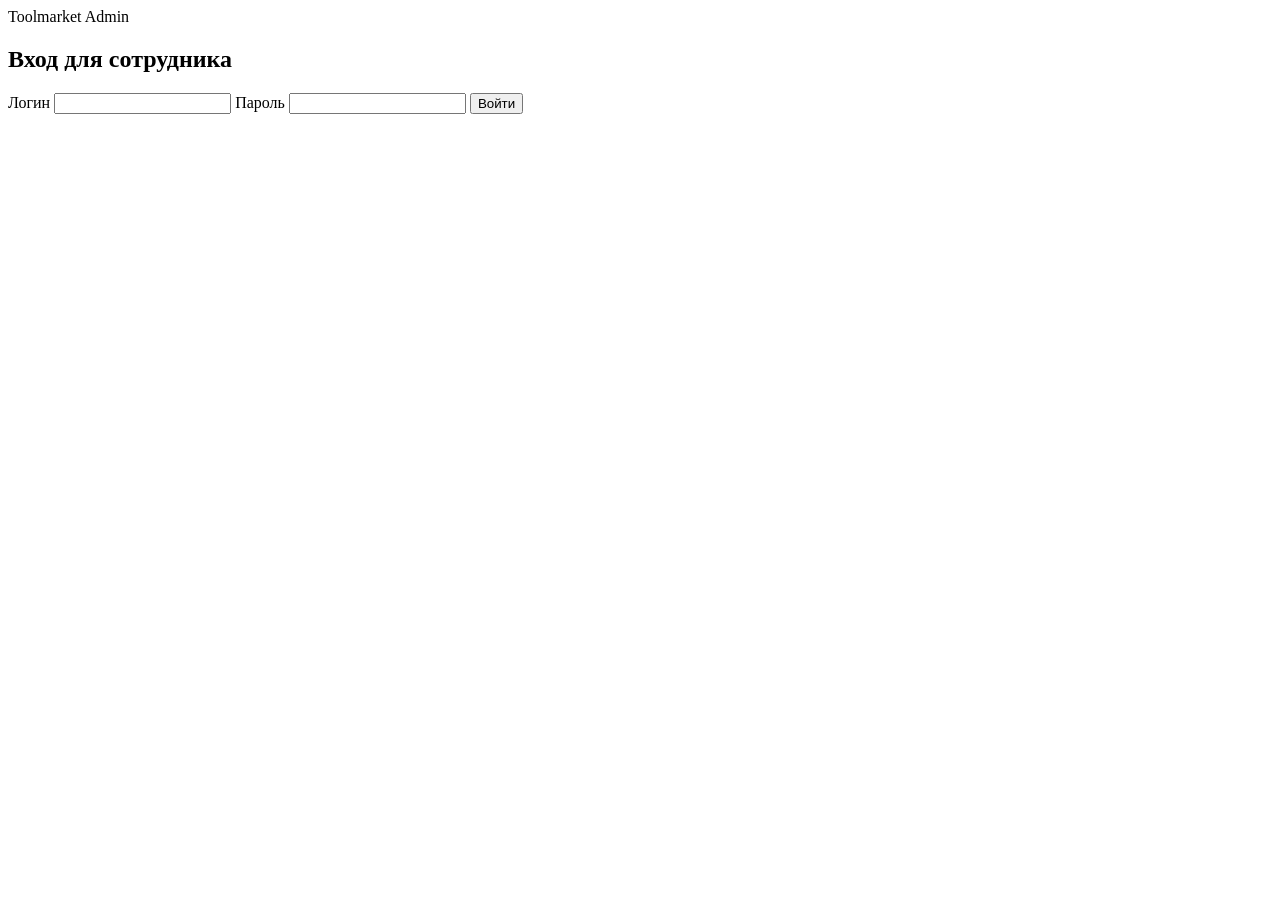
==== employee-gateway/static/index.html @ 9e10725e "api fixes, initial employee-gateway implementation" ====
<!DOCTYPE html>
<html lang="ru">
<head>
  <meta charset="UTF-8" />
  <meta name="viewport" content="width=device-width, initial-scale=1.0" />
  <title>Toolmarket Admin</title>
  <link rel="stylesheet" href="./static/style.css" />
</head>
<body>
  <div class="page-shell">
    <header class="topbar">
      <div class="brand">Toolmarket Admin</div>
      <button id="logoutBtn" class="secondary-button" hidden>Выйти</button>
    </header>

    <main>
      <section id="loginSection" class="card">
        <h1>Вход для сотрудника</h1>
        <form id="loginForm">
          <label>Логин</label>
          <input id="username" type="text" autocomplete="username" required />
          <label>Пароль</label>
          <input id="password" type="password" autocomplete="current-password" required />
          <button type="submit" class="primary-button">Войти</button>
        </form>
        <div id="loginError" class="error-message"></div>
      </section>

      <section id="appSection" hidden>
        <div class="tabs">
          <button data-tab="products" class="tab-button active">Товары</button>
          <button data-tab="categories" class="tab-button">Категории</button>
          <button data-tab="orders" class="tab-button">Заказы</button>
        </div>

        <div id="productsTab" class="tab-panel">
          <div class="panel-header">
            <h2>Товары</h2>
            <button id="refreshProducts" class="secondary-button">Обновить</button>
          </div>
          <div class="grid-two">
            <div class="panel-card">
              <h3>Форма товара</h3>
              <form id="productForm">
                <input type="hidden" id="productId" />
                <label>SKU</label>
                <input id="productSku" required />
                <label>Название</label>
                <input id="productName" required />
                <label>Описание</label>
                <textarea id="productDescription"></textarea>
                <label>Цена, базовая</label>
                <input id="productPrice" type="number" min="0.01" step="0.01" required />
                <label>Склад</label>
                <input id="productStock" type="number" min="0" step="1" required />
                <label>Категория</label>
                <select id="productCategory"></select>
                <div class="form-actions">
                  <button type="submit" class="primary-button">Сохранить</button>
                  <button id="resetProduct" type="button" class="secondary-button">Сброс</button>
                </div>
              </form>
            </div>
            <div class="panel-card">
              <h3>Подробности товара</h3>
              <div id="productDetailsPlaceholder">Выберите товар из списка, чтобы просмотреть атрибуты и изображения.</div>
              <div id="productDetails" hidden>
                <div class="details-row">
                  <div>
                    <strong>ID:</strong> <span id="detailProductId"></span>
                  </div>
                  <div>
                    <strong>SKU:</strong> <span id="detailProductSku"></span>
                  </div>
                </div>
                <div class="details-row">
                  <div><strong>Название:</strong> <span id="detailProductName"></span></div>
                  <div><strong>Категория:</strong> <span id="detailProductCategory"></span></div>
                </div>
                <div class="details-row">
                  <div><strong>Цена:</strong> <span id="detailProductPrice"></span></div>
                  <div><strong>Склад:</strong> <span id="detailProductStock"></span></div>
                </div>
                <section class="subpanel">
                  <h4>Атрибуты</h4>
                  <div id="productAttributesList" class="compact-list"></div>
                  <form id="attributeForm" class="compact-form">
                    <input id="attributeName" placeholder="Имя атрибута" required />
                    <input id="attributeValue" placeholder="Значение" required />
                    <button type="submit" class="primary-button">Добавить</button>
                  </form>
                </section>
                <section class="subpanel">
                  <h4>Изображения</h4>
                  <div id="productImagesList" class="compact-list"></div>
                  <form id="imageForm" class="compact-form">
                    <label>Файл изображения</label>
                    <input id="imageFile" type="file" accept="image/*" required />
                    <label>Порядок</label>
                    <input id="imageOrder" type="number" placeholder="Порядок" value="0" />
                    <button type="submit" class="primary-button">Добавить</button>
                  </form>
                </section>
              </div>
            </div>
          </div>
          <div class="panel-card">
            <h3>Список товаров</h3>
            <table class="data-table">
              <thead>
                <tr>
                  <th>ID</th>
                  <th>SKU</th>
                  <th>Название</th>
                  <th>Цена</th>
                  <th>Склад</th>
                  <th>Категория</th>
                  <th>Действия</th>
                </tr>
              </thead>
              <tbody id="productsTable"></tbody>
            </table>
          </div>
        </div>

        <div id="categoriesTab" class="tab-panel hidden">
          <div class="panel-header">
            <h2>Категории</h2>
            <button id="refreshCategories" class="secondary-button">Обновить</button>
          </div>
          <div class="grid-two">
            <div class="panel-card">
              <h3>Форма категории</h3>
              <form id="categoryForm">
                <input type="hidden" id="categoryId" />
                <label>Название</label>
                <input id="categoryName" required />
                <label>Родительская категория</label>
                <select id="categoryParent">
                  <option value="">Без родителя</option>
                </select>
                <div class="form-actions">
                  <button type="submit" class="primary-button">Сохранить</button>
                  <button id="resetCategory" type="button" class="secondary-button">Сброс</button>
                </div>
              </form>
            </div>
            <div class="panel-card">
              <h3>Список категорий</h3>
              <table class="data-table">
                <thead>
                  <tr>
                    <th>ID</th>
                    <th>Название</th>
                    <th>Родитель</th>
                    <th>Действия</th>
                  </tr>
                </thead>
                <tbody id="categoriesTable"></tbody>
              </table>
            </div>
          </div>
        </div>

        <div id="ordersTab" class="tab-panel hidden">
          <div class="panel-header">
            <h2>Заказы</h2>
            <div class="toolbar">
              <label>Статус</label>
              <select id="orderStatusFilter">
                <option value="">Все</option>
                <option value="created">created</option>
                <option value="payed">payed</option>
                <option value="processing">processing</option>
                <option value="completed">completed</option>
                <option value="cancelled">cancelled</option>
              </select>
              <label>Сортировка</label>
              <select id="orderSortBy">
                <option value="date">По дате</option>
                <option value="client">По клиенту</option>
                <option value="product">По товару</option>
              </select>
              <button id="refreshOrders" class="secondary-button">Обновить</button>
            </div>
          </div>
          <div class="panel-card">
            <table class="data-table">
              <thead>
                <tr>
                  <th>ID</th>
                  <th>Клиент</th>
                  <th>Статус</th>
                  <th>Сумма</th>
                  <th>Дата</th>
                  <th>Товары</th>
                  <th>Действие</th>
                </tr>
              </thead>
              <tbody id="ordersTable"></tbody>
            </table>
          </div>
        </div>
      </section>
    </main>
  </div>

  <script src="./static/app.js"></script>
</body>
</html>
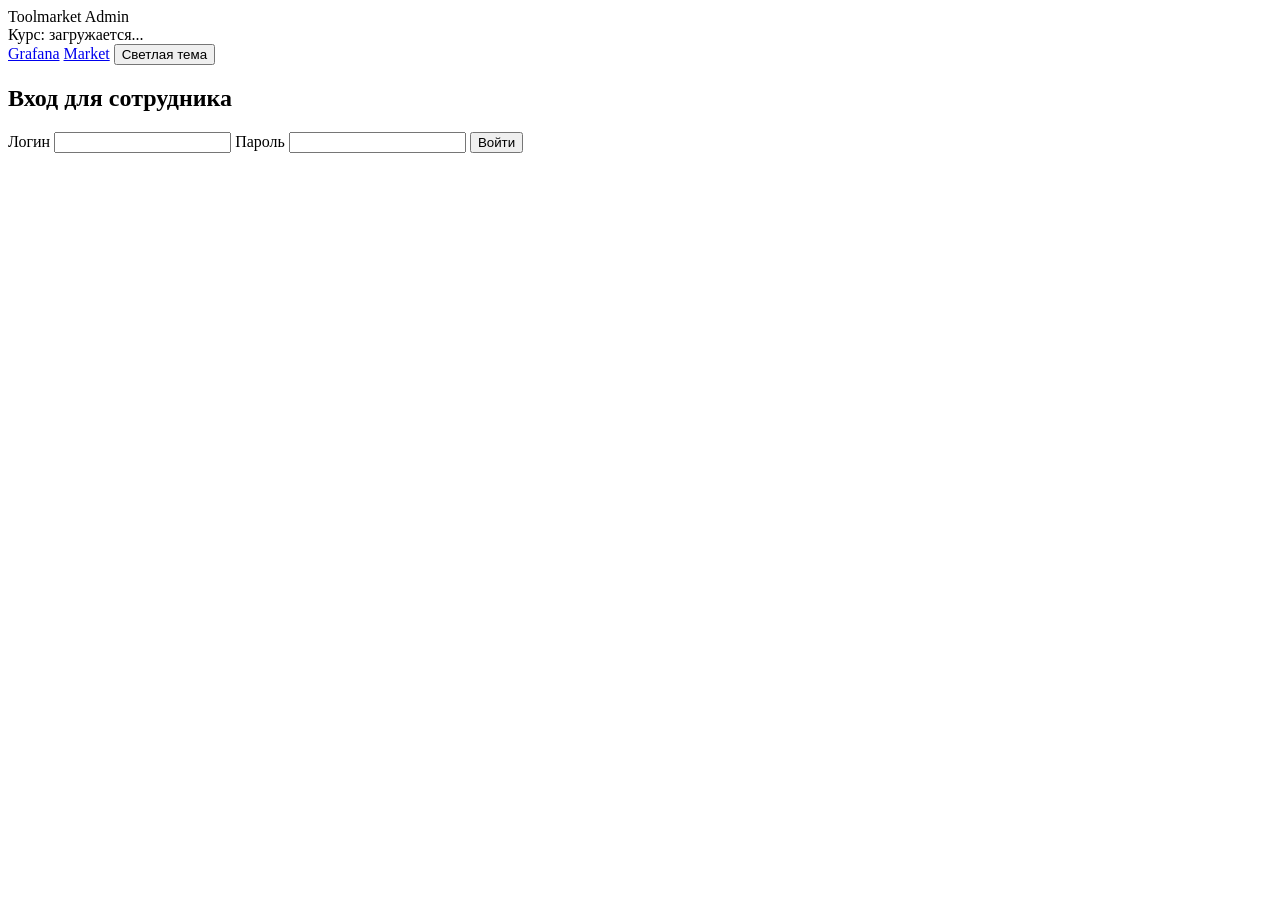
==== commit bf7edc44: "employee web frontend somewhat works" ====
--- a/employee-gateway/static/index.html
+++ b/employee-gateway/static/index.html
@@ -9,8 +9,16 @@
 <body>
   <div class="page-shell">
     <header class="topbar">
-      <div class="brand">Toolmarket Admin</div>
-      <button id="logoutBtn" class="secondary-button" hidden>Выйти</button>
+      <div class="topbar-brand">
+        <div class="brand">Toolmarket Admin</div>
+        <div id="currencyRates" class="currency-rates">Курс: загружается...</div>
+      </div>
+      <div class="topbar-actions">
+        <a href="/grafana" target="_blank" id="grafana-button" class="secondary-button">Grafana</a>
+        <a href="/market" target="_blank" id="market-button" class="secondary-button">Market</a>
+        <button id="themeToggleBtn" class="secondary-button">Светлая тема</button>
+        <button id="logoutBtn" class="secondary-button" hidden>Выйти</button>
+      </div>
     </header>
 
     <main>
@@ -34,8 +42,16 @@
         </div>
 
         <div id="productsTab" class="tab-panel">
-          <div class="panel-header">
+          <div class="panel-header panel-header-multiline">
             <h2>Товары</h2>
+            <div class="toolbar">
+              <input id="productSearch" type="search" placeholder="Поиск по названию и описанию" />
+              <select id="productCategoryFilter">
+                <option value="">Все категории</option>
+              </select>
+              <button id="productSearchBtn" class="secondary-button">Найти</button>
+              <button id="productResetFilters" class="secondary-button">Сброс</button>
+            </div>
             <button id="refreshProducts" class="secondary-button">Обновить</button>
           </div>
           <div class="grid-two">
@@ -47,14 +63,14 @@
                 <input id="productSku" required />
                 <label>Название</label>
                 <input id="productName" required />
-                <label>Описание</label>
-                <textarea id="productDescription"></textarea>
-                <label>Цена, базовая</label>
+                <label>Цена, руб. </label>
                 <input id="productPrice" type="number" min="0.01" step="0.01" required />
-                <label>Склад</label>
+                <label>Количество на складе</label>
                 <input id="productStock" type="number" min="0" step="1" required />
                 <label>Категория</label>
                 <select id="productCategory"></select>
+                <label>Описание</label>
+                <textarea id="productDescription"></textarea>
                 <div class="form-actions">
                   <button type="submit" class="primary-button">Сохранить</button>
                   <button id="resetProduct" type="button" class="secondary-button">Сброс</button>
@@ -101,6 +117,13 @@
                     <button type="submit" class="primary-button">Добавить</button>
                   </form>
                 </section>
+                <section class="subpanel">
+                  <h4>Отзывы</h4>
+                  <div id="productReviewsPlaceholder">Выберите товар, чтобы увидеть отзывы.</div>
+                  <div id="productReviewsPanel" hidden>
+                    <div id="productReviewsList" class="compact-list"></div>
+                  </div>
+                </section>
               </div>
             </div>
           </div>
@@ -120,6 +143,11 @@
               </thead>
               <tbody id="productsTable"></tbody>
             </table>
+            <div class="pagination-bar">
+              <button id="productPrevPage" class="secondary-button">Пред.</button>
+              <span id="productPageInfo">Страница 1</span>
+              <button id="productNextPage" class="secondary-button">След.</button>
+            </div>
           </div>
         </div>
 
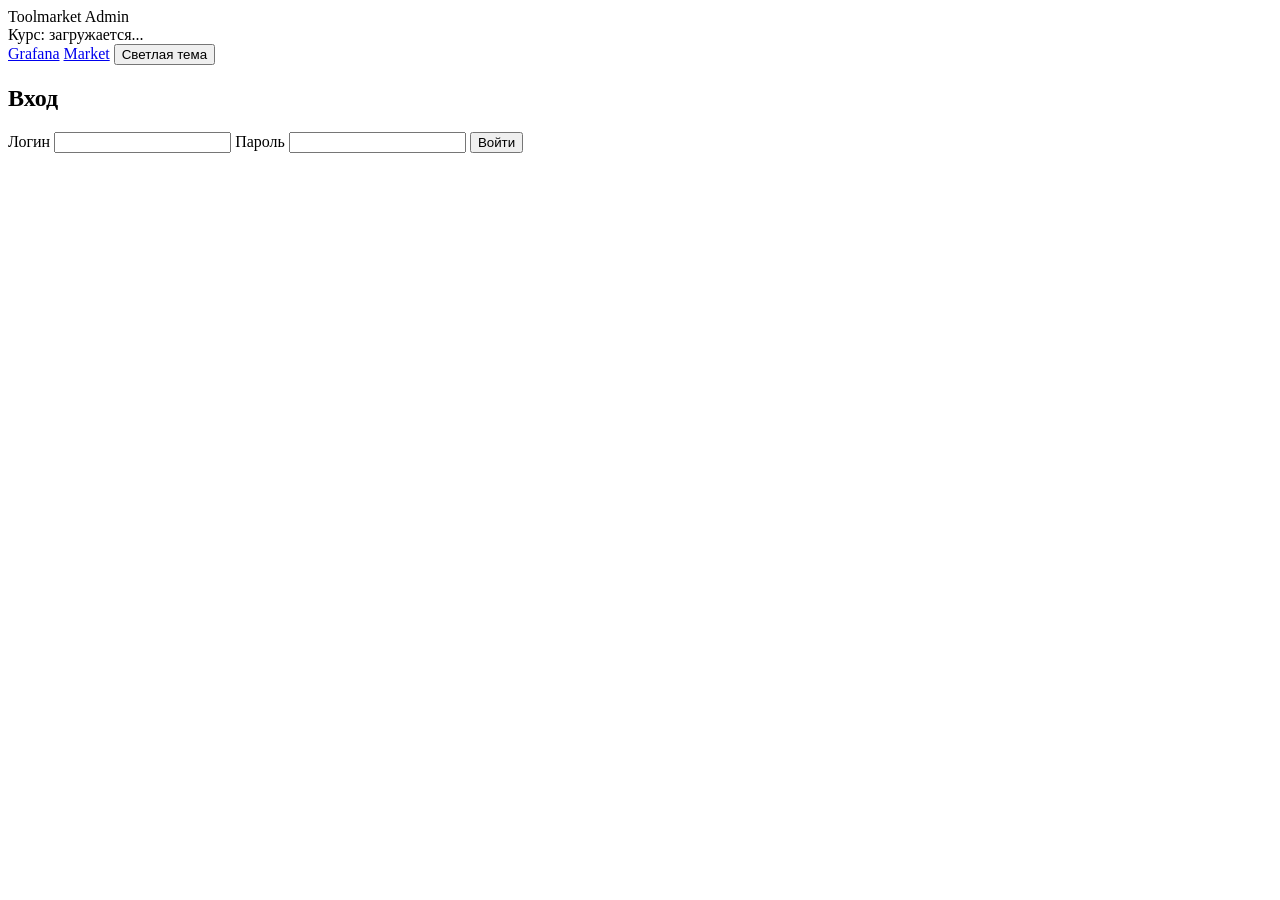
==== commit e8184932: "user-gateway initial" ====
--- a/employee-gateway/static/index.html
+++ b/employee-gateway/static/index.html
@@ -5,6 +5,7 @@
   <meta name="viewport" content="width=device-width, initial-scale=1.0" />
   <title>Toolmarket Admin</title>
   <link rel="stylesheet" href="./static/style.css" />
+  <link rel="icon" type="image/x-icon" href="./static/favicon.png" />
 </head>
 <body>
   <div class="page-shell">
@@ -22,36 +23,32 @@
     </header>
 
     <main>
-      <section id="loginSection" class="card">
-        <h1>Вход для сотрудника</h1>
-        <form id="loginForm">
-          <label>Логин</label>
-          <input id="username" type="text" autocomplete="username" required />
-          <label>Пароль</label>
-          <input id="password" type="password" autocomplete="current-password" required />
-          <button type="submit" class="primary-button">Войти</button>
-        </form>
-        <div id="loginError" class="error-message"></div>
+      <section id="loginSection">
+        <div class="auth-container">
+          <div class="auth-form">
+            <h1>Вход</h1>
+            <form id="loginForm">
+              <label>Логин</label>
+              <input id="username" type="text" autocomplete="username" required />
+              <label>Пароль</label>
+              <input id="password" type="password" autocomplete="current-password" required />
+              <button type="submit" class="primary-button">Войти</button>
+            </form>
+            <div id="loginError" class="error-message"></div>
+          </div>
+        </div>
       </section>
 
       <section id="appSection" hidden>
         <div class="tabs">
           <button data-tab="products" class="tab-button active">Товары</button>
+          <button data-tab="orders" class="tab-button">Заказы</button>
           <button data-tab="categories" class="tab-button">Категории</button>
-          <button data-tab="orders" class="tab-button">Заказы</button>
         </div>
 
         <div id="productsTab" class="tab-panel">
           <div class="panel-header panel-header-multiline">
             <h2>Товары</h2>
-            <div class="toolbar">
-              <input id="productSearch" type="search" placeholder="Поиск по названию и описанию" />
-              <select id="productCategoryFilter">
-                <option value="">Все категории</option>
-              </select>
-              <button id="productSearchBtn" class="secondary-button">Найти</button>
-              <button id="productResetFilters" class="secondary-button">Сброс</button>
-            </div>
             <button id="refreshProducts" class="secondary-button">Обновить</button>
           </div>
           <div class="grid-two">
@@ -59,6 +56,8 @@
               <h3>Форма товара</h3>
               <form id="productForm">
                 <input type="hidden" id="productId" />
+                <label>ID товара</label>
+                <input id="productDisplayId" readonly placeholder="Не выбран" />
                 <label>SKU</label>
                 <input id="productSku" required />
                 <label>Название</label>
@@ -72,31 +71,15 @@
                 <label>Описание</label>
                 <textarea id="productDescription"></textarea>
                 <div class="form-actions">
-                  <button type="submit" class="primary-button">Сохранить</button>
+                  <button id="productSubmit" type="submit" class="primary-button">Добавить</button>
                   <button id="resetProduct" type="button" class="secondary-button">Сброс</button>
                 </div>
               </form>
             </div>
             <div class="panel-card">
               <h3>Подробности товара</h3>
-              <div id="productDetailsPlaceholder">Выберите товар из списка, чтобы просмотреть атрибуты и изображения.</div>
+              <div id="productDetailsPlaceholder">Выберите товар для редактирования или создайте новый.</div>
               <div id="productDetails" hidden>
-                <div class="details-row">
-                  <div>
-                    <strong>ID:</strong> <span id="detailProductId"></span>
-                  </div>
-                  <div>
-                    <strong>SKU:</strong> <span id="detailProductSku"></span>
-                  </div>
-                </div>
-                <div class="details-row">
-                  <div><strong>Название:</strong> <span id="detailProductName"></span></div>
-                  <div><strong>Категория:</strong> <span id="detailProductCategory"></span></div>
-                </div>
-                <div class="details-row">
-                  <div><strong>Цена:</strong> <span id="detailProductPrice"></span></div>
-                  <div><strong>Склад:</strong> <span id="detailProductStock"></span></div>
-                </div>
                 <section class="subpanel">
                   <h4>Атрибуты</h4>
                   <div id="productAttributesList" class="compact-list"></div>
@@ -110,10 +93,10 @@
                   <h4>Изображения</h4>
                   <div id="productImagesList" class="compact-list"></div>
                   <form id="imageForm" class="compact-form">
-                    <label>Файл изображения</label>
-                    <input id="imageFile" type="file" accept="image/*" required />
-                    <label>Порядок</label>
-                    <input id="imageOrder" type="number" placeholder="Порядок" value="0" />
+                    <h4>Файл изображения</h4>
+                    <input id="imageFile" type="file" accept="image/*" multiple required />
+                    <h4>Порядок отображения</h4>
+                    <input id="imageOrder" type="number" placeholder="Порядок" value="0" min="0" />
                     <button type="submit" class="primary-button">Добавить</button>
                   </form>
                 </section>
@@ -127,8 +110,17 @@
               </div>
             </div>
           </div>
+
           <div class="panel-card">
             <h3>Список товаров</h3>
+            <div class="toolbar">
+              <select id="productCategoryFilter">
+                <option value="">Все категории</option>
+              </select>
+              <input id="productSearch" type="search" placeholder="Поиск"/>
+              <button id="productSearchBtn" class="secondary-button">Найти</button>
+              <button id="productResetFilters" class="secondary-button">Сброс</button>
+            </div>
             <table class="data-table">
               <thead>
                 <tr>
@@ -156,7 +148,6 @@
             <h2>Категории</h2>
             <button id="refreshCategories" class="secondary-button">Обновить</button>
           </div>
-          <div class="grid-two">
             <div class="panel-card">
               <h3>Форма категории</h3>
               <form id="categoryForm">
@@ -168,13 +159,23 @@
                   <option value="">Без родителя</option>
                 </select>
                 <div class="form-actions">
-                  <button type="submit" class="primary-button">Сохранить</button>
+                  <button type="submit" class="primary-button">Добавить</button>
                   <button id="resetCategory" type="button" class="secondary-button">Сброс</button>
                 </div>
               </form>
             </div>
             <div class="panel-card">
               <h3>Список категорий</h3>
+              <div class="toolbar">
+                <input id="categorySearch" type="search" placeholder="Поиск по названию" />
+                <button id="categorySearchBtn" type="button" class="secondary-button">Найти</button>
+                <label>Сортировка</label>
+                <select id="categorySortBy">
+                  <option value="id">По ID</option>
+                  <option value="name">По названию</option>
+                </select>
+                <button id="categoryResetFilters" class="secondary-button">Сброс</button>
+              </div>
               <table class="data-table">
                 <thead>
                   <tr>
@@ -186,13 +187,20 @@
                 </thead>
                 <tbody id="categoriesTable"></tbody>
               </table>
-            </div>
-          </div>
+              <div class="pagination-bar">
+                <button id="categoryPrevPage" class="secondary-button">Пред.</button>
+                <span id="categoryPageInfo">Страница 1</span>
+                <button id="categoryNextPage" class="secondary-button">След.</button>
+              </div>
+            </div>
         </div>
 
         <div id="ordersTab" class="tab-panel hidden">
           <div class="panel-header">
             <h2>Заказы</h2>
+            <button id="refreshOrders" class="secondary-button">Обновить</button>
+          </div>
+          <div class="panel-card">
             <div class="toolbar">
               <label>Статус</label>
               <select id="orderStatusFilter">
@@ -209,10 +217,8 @@
                 <option value="client">По клиенту</option>
                 <option value="product">По товару</option>
               </select>
-              <button id="refreshOrders" class="secondary-button">Обновить</button>
-            </div>
-          </div>
-          <div class="panel-card">
+              <button id="orderResetFilters" class="secondary-button">Сброс</button>
+            </div>
             <table class="data-table">
               <thead>
                 <tr>
@@ -227,6 +233,11 @@
               </thead>
               <tbody id="ordersTable"></tbody>
             </table>
+            <div class="pagination-bar">
+              <button id="orderPrevPage" class="secondary-button">Пред.</button>
+              <span id="orderPageInfo">Страница 1</span>
+              <button id="orderNextPage" class="secondary-button">След.</button>
+            </div>
           </div>
         </div>
       </section>
